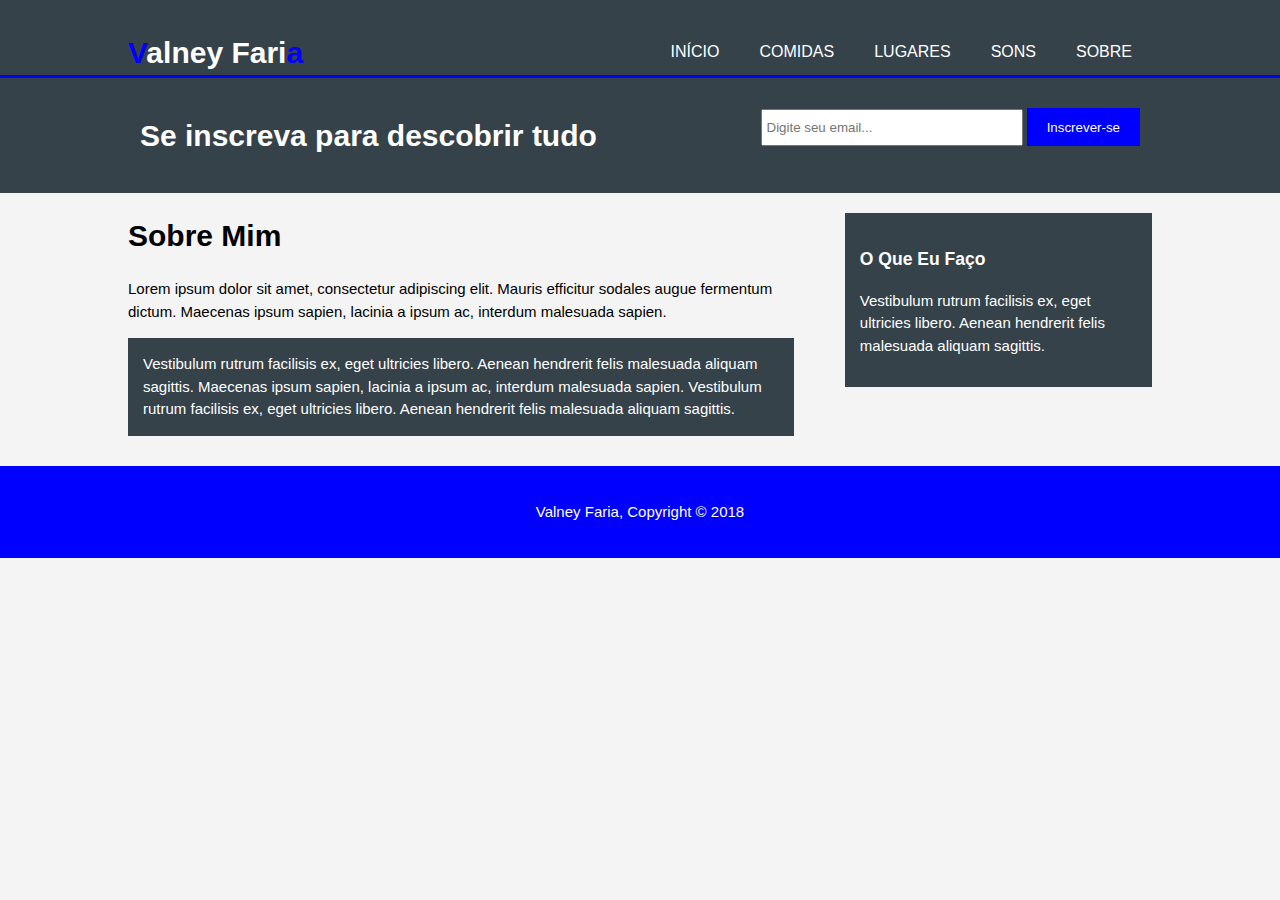
==== about.html @ 5fb5c9f7 "Um monte de coisa pq a porcaria do terminal nao funciona" ====
<!DOCTYPE html>
<html>
	<head>
		
		<meta charset="utf-8">
		<meta name="viewport" content="width=device-width">
		<meta name="description" content="Uma história sobre umas vidas">
		<meta name="keywords" content="história, reis, castelos, magos, Nyons">
		<meta name="author" content="Valney Faria">
		<title> Valney Faria - About</title>
		<link rel="stylesheet" href="./css/style.css">
	</head>
	<body>
		<header>
			<div class="container">
				<div id="branding">
					<h1> <span class="highlight"> V</span>alney Fari<span class="highlight">a</span></h1>
				</div>
				<nav>
					<ul>
						<li><a href="index.html">Início </a></li>
						<li><a href="foods.html">Comidas </a></li>
						<li><a href="places.html">Lugares </a></li>
						<li><a href="songs.html">Sons </a></li>
						<li class="current"><a href="about.html">Sobre </a></li>
					</ul>
				</nav>
			</div>
		</header>
		<section id="newsletter">
			<div class="container">
				<h1>Se inscreva para descobrir tudo</h1>
				<form>
					<input type="email" placeholder="Digite seu email...">
					<button type="submit" class="button_1">Inscrever-se</button>
				</form>
			</div>
		</section>
		<section id="main">
			<div class="container">
				<article id="main-col">
					<h1 class="page-title"> Sobre Mim</h1>
					<p>
						Lorem ipsum dolor sit amet, consectetur adipiscing elit.
						Mauris efficitur sodales augue fermentum dictum.
						Maecenas ipsum sapien, lacinia a ipsum ac, interdum malesuada sapien.
					</p>
					<p class="dark">
						Vestibulum rutrum facilisis ex, eget ultricies libero.
						Aenean hendrerit felis malesuada aliquam sagittis.
						Maecenas ipsum sapien, lacinia a ipsum ac, interdum malesuada sapien.
						Vestibulum rutrum facilisis ex, eget ultricies libero.
						Aenean hendrerit felis malesuada aliquam sagittis.
					</p>
				</article>
				<aside id="sidebar">
					<div class="dark">
						<h3>O Que Eu Faço</h3>
						<p>
							Vestibulum rutrum facilisis ex, eget ultricies libero.
							Aenean hendrerit felis malesuada aliquam sagittis.
						</p>
					</div>
				</aside>
			</div>
		</section>
		<footer>
			<p>Valney Faria, Copyright &copy; 2018</p>
		</footer>
	</body>
</html>
---- css/style.css ----
body{
	font-family: Arial, Helvetica, sans-seriff;
	font-size: 15px;
	line-height: 1.5;
	font: 15px/1.5 Arial, Helvetica, sans-seriff;
	padding: 0;
	margin: 0;
	background-color: #f4f4f4;
}

/* Global */
.container{
	width: 80%;
	margin: auto;
	overflow: hidden;
}

ul{
	margin: 0;
	padding: 0;
}

.button_1{
	height: 38px;
	background: #0000FF;
	border: 0;
	padding-left: 20px;
	padding-right: 20px;
	color: #ffffff;

}

.dark{
	padding: 15px;
	background: #35424a;
	color: #ffffff;
	margin-top: 10px;
	margin-bottom: 10px;
}

/* Header */

header{
	background-color: #35424a;
	color: #ffffff;
	padding-top: 30px;
	min-height: 30px;
	min-width: 700px;
	border-bottom: #0000FF 3px solid;
}

header a{
	color: #ffffff;
	text-decoration: none;
	text-transform: uppercase;
	font-size: 16px;
}

header li{
	float: left;
	display: inline;
	padding: 0 20px 0 20px;
}

header #branding{
	float: left;
}

header #branding h1{
	margin: 0;
}

header nav{
	float: right;
	margin-top: 10px;
}

header .highlight, header .current{
	color: #0000FF;
	font-weight= bold;
}

header a:hover{
	color: #cc0000;
	font-weight: bold;
}

/* Showcase */

#showcase{
	min-height: 400px;
	background:url('../img/showcase.jpg') no-repeat;
	text-align: center;
	color: #ffffff;
}

#showcase h1{
	margin-top: 100px;
	font-size: 55px;
	margin-bottom: 10px;
}

#showcase p{
	font-size: 20px;
}

/* Newsletter*/

#newsletter {
	padding: 15px;
	color: #ffffff;
	background: #35424a;
}

#newsletter h1{
	float: left;
}

#newsletter form{
	float: right;
	margin-top: 15px;
}

#newsletter input[type="email"]{
	padding: 4px;
	height: 25px;
	width: 250px;
}

/* Boxes*/

#boxes{
	margin-top: 20px;
}

#boxes .box{
	float: left;
	text-align: center;
	width: 30%;
	padding: 10px;
}

#boxes .box img {
	width: 90px;
}

/* Sidebar*/
aside#sidebar{
	float: right;
	width: 30%;
	margin-top: 10px;
}

aside#sidebar .quote input,
aside#sidebar .quote textarea{
	width: 90%;
	padding: 5px;
}

/* Main-col */
article#main-col{
	float: left;
	width: 65%;
}

/* Songs */

ul#services li{
	list-style: none;
	padding: 20px;
	border: #cccccc solid 1px;
	margin-bottom: 5px;
	background: #e6e6e6;

}

footer{
	padding: 20px;
	margin-top: 20px;
	color: #ffffff;
	background-color: #0000FF;
	text-align: center;
}

/* Media Queries - Para permitir usabilidade em mobile */

@media(max-width: 768px){
	header #branding,
	header nav,
	header nav li,
	#newsletter h1,
	#newsletter form,
	#boxes .box,
	article#main-col,
	aside#sidebar{
		float: none;
		text-align: center;
		width: 100%;
	}

	header{
		padding-bottom: 20px;
	}

	#showcase h1{
		margin-top: 40px;
	}

	#newsletter button,
	.quote button{
		display: block;
		width: 100%;
	}

	#newsletter form input[type="email"],
	.quote input,
	.quote textarea{
		width: 100%;
		margin-bottom: 5px;
	}

}
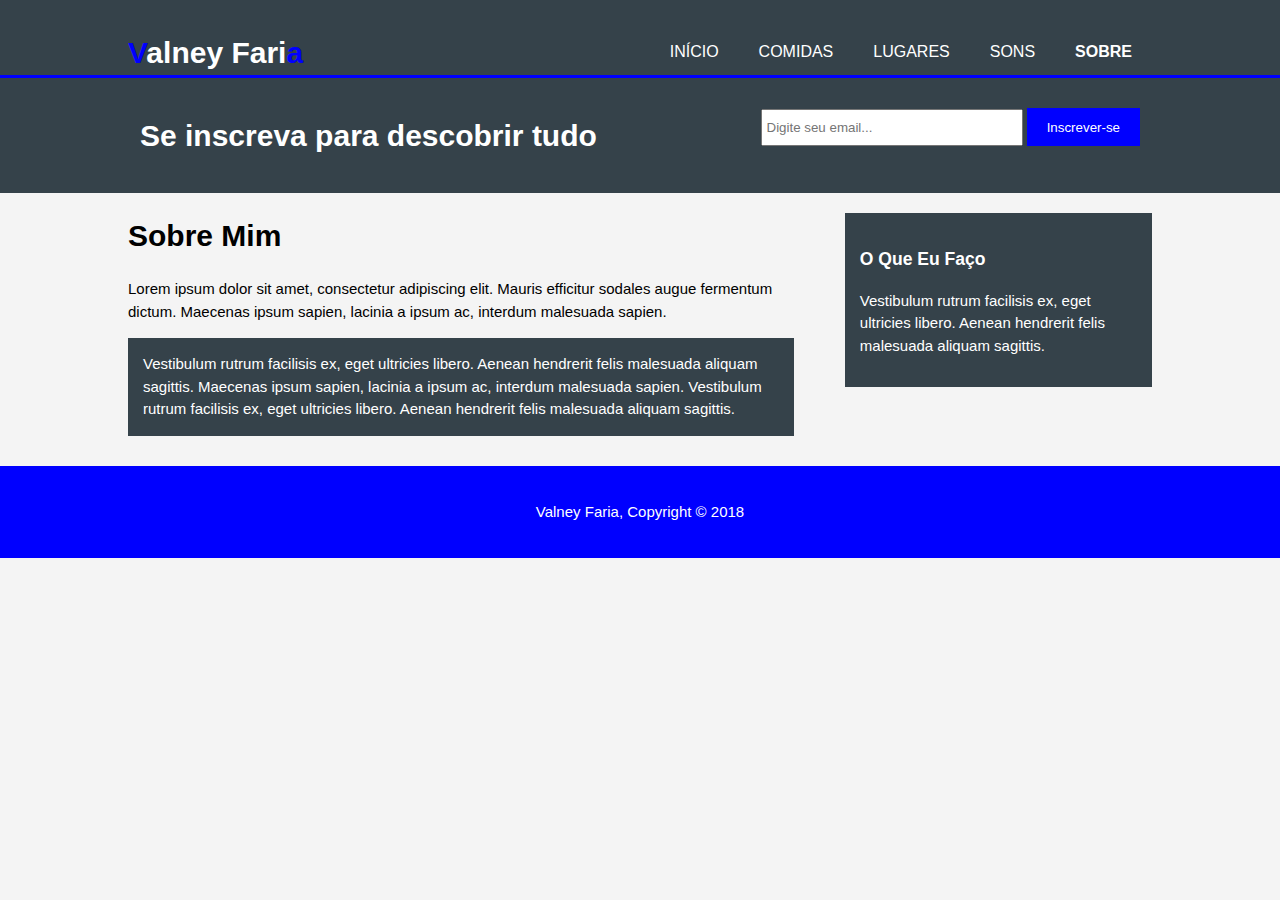
==== commit e2a03089: "a" ====
--- a/about.html
+++ b/about.html
@@ -14,15 +14,15 @@
 		<header>
 			<div class="container">
 				<div id="branding">
-					<h1> <span class="highlight"> V</span>alney Fari<span class="highlight">a</span></h1>
+					<h1><span class="highlight"> V</span>alney Fari<span class="highlight">a</span></h1>
 				</div>
 				<nav>
 					<ul>
-						<li><a href="index.html">Início </a></li>
-						<li><a href="foods.html">Comidas </a></li>
-						<li><a href="places.html">Lugares </a></li>
-						<li><a href="songs.html">Sons </a></li>
-						<li class="current"><a href="about.html">Sobre </a></li>
+						<li><a href="index.html">Início</a></li>
+						<li><a href="foods.html">Comidas</a></li>
+						<li><a href="places.html">Lugares</a></li>
+						<li><a href="songs.html">Sons</a></li>
+						<li class="current"><a href="about.html">Sobre</a></li>
 					</ul>
 				</nav>
 			</div>
--- a/css/style.css
+++ b/css/style.css
@@ -75,9 +75,10 @@
 	margin-top: 10px;
 }
 
-header .highlight, header .current{
+header .highlight,
+header .current{
 	color: #0000FF;
-	font-weight= bold;
+	font-weight: bold;
 }
 
 header a:hover{
@@ -142,6 +143,7 @@
 
 #boxes .box img {
 	width: 90px;
+	height: 90px;
 }
 
 /* Sidebar*/
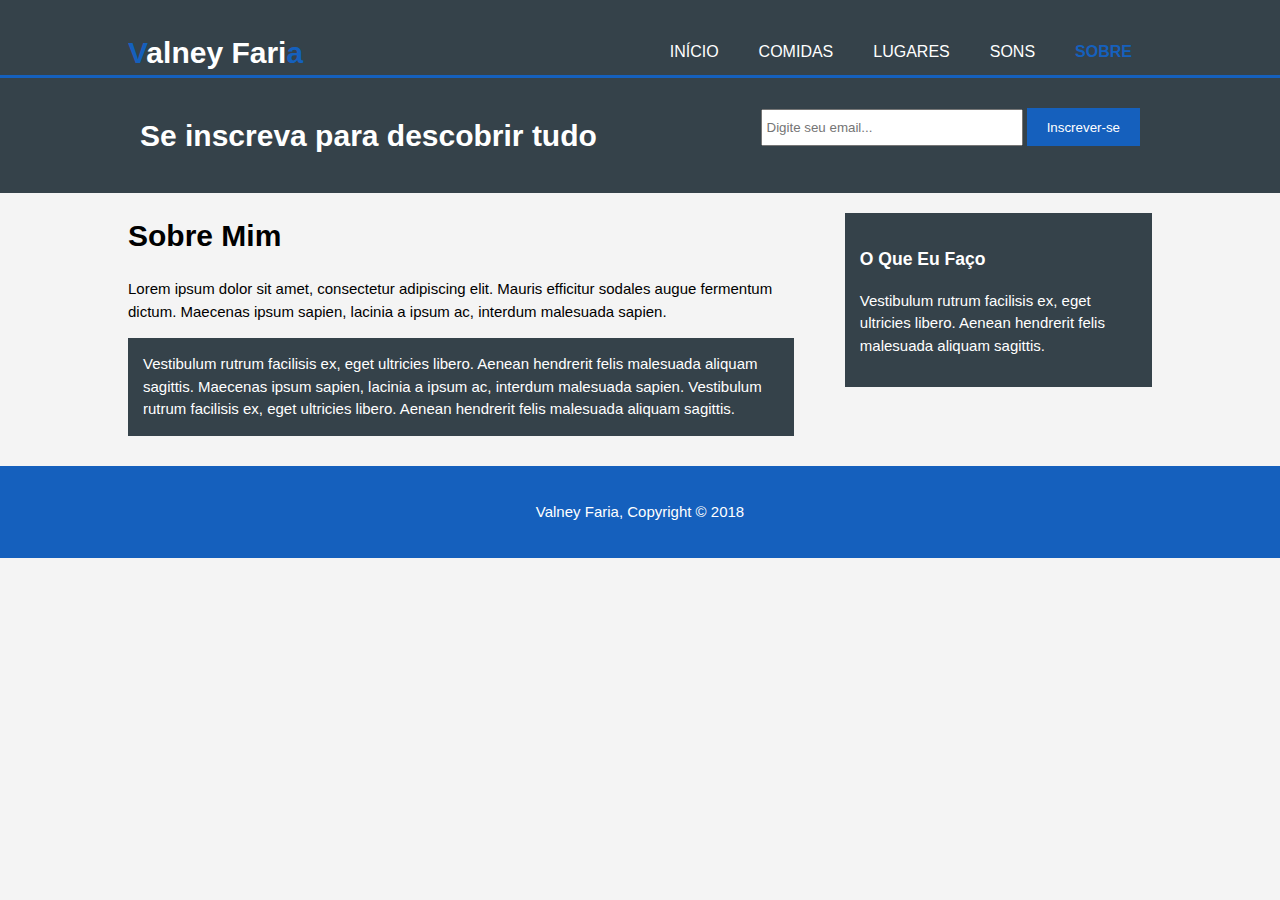
==== commit 834b4578: "Update Names" ====
--- a/about.html
+++ b/about.html
@@ -21,7 +21,7 @@
 						<li><a href="index.html">Início</a></li>
 						<li><a href="foods.html">Comidas</a></li>
 						<li><a href="places.html">Lugares</a></li>
-						<li><a href="songs.html">Sons</a></li>
+						<li><a href="culture.html">Sons</a></li>
 						<li class="current"><a href="about.html">Sobre</a></li>
 					</ul>
 				</nav>
--- a/css/style.css
+++ b/css/style.css
@@ -22,7 +22,7 @@
 
 .button_1{
 	height: 38px;
-	background: #0000FF;
+	background: #1560bd;
 	border: 0;
 	padding-left: 20px;
 	padding-right: 20px;
@@ -46,7 +46,7 @@
 	padding-top: 30px;
 	min-height: 30px;
 	min-width: 700px;
-	border-bottom: #0000FF 3px solid;
+	border-bottom: #1560bd 3px solid;
 }
 
 header a{
@@ -76,14 +76,13 @@
 }
 
 header .highlight,
-header .current{
-	color: #0000FF;
+header .current a{
 	font-weight: bold;
+	color: #1560bd;
 }
 
 header a:hover{
 	color: #cc0000;
-	font-weight: bold;
 }
 
 /* Showcase */
@@ -180,7 +179,7 @@
 	padding: 20px;
 	margin-top: 20px;
 	color: #ffffff;
-	background-color: #0000FF;
+	background-color: #1560bd;
 	text-align: center;
 }
 
@@ -199,10 +198,22 @@
 		text-align: center;
 		width: 100%;
 	}
+	.container{
+		width: 90%;
+		display: block;
+		padding: 0;
+		margin: auto;
+	}
 
 	header{
 		padding-bottom: 20px;
-	}
+		min-width: 0;
+	}
+	#showcase{
+		width: 100%;
+		padding: 0;
+		margin: 0;
+	}	
 
 	#showcase h1{
 		margin-top: 40px;
@@ -221,4 +232,4 @@
 		margin-bottom: 5px;
 	}
 
-}+}
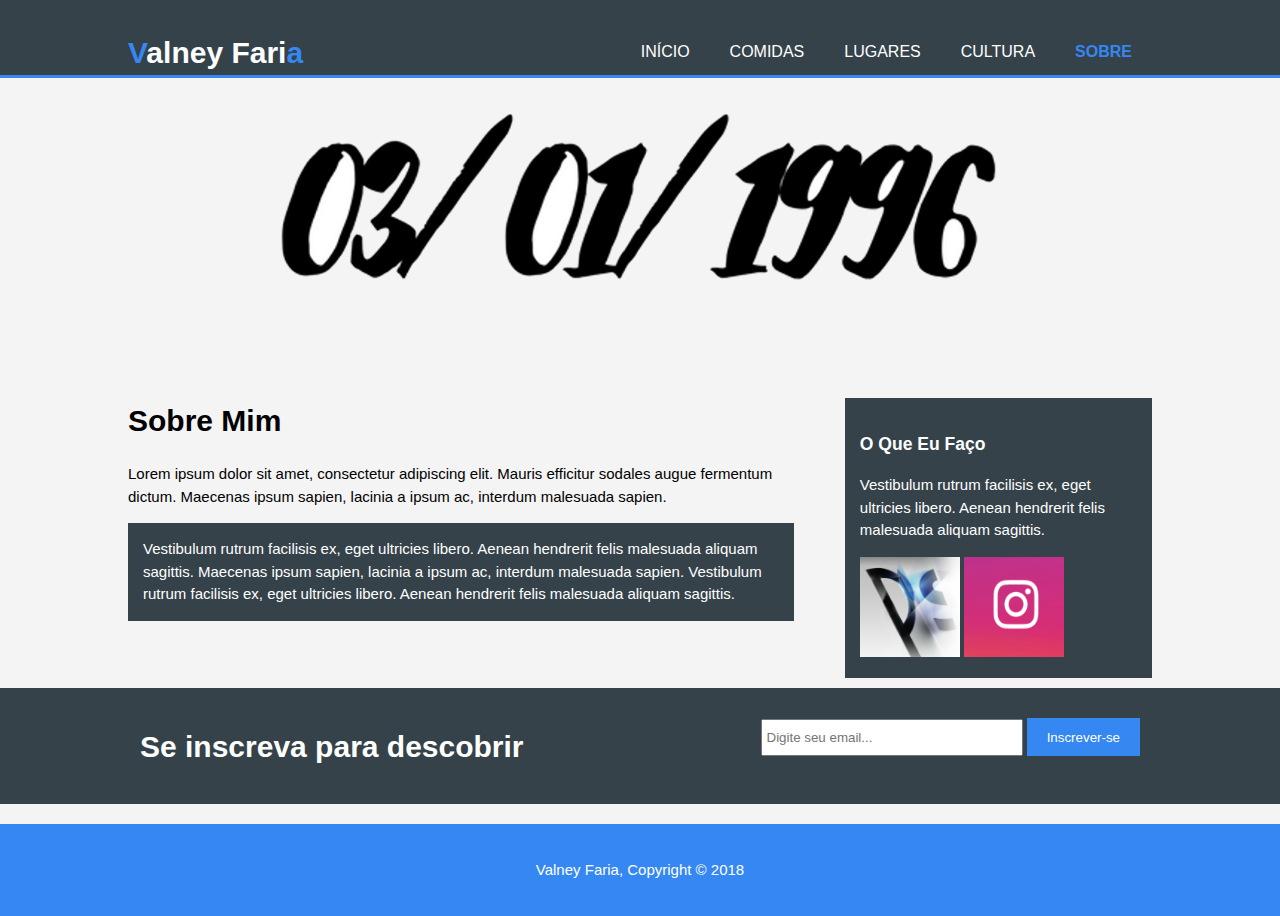
==== commit 3862d4b3: "Final" ====
--- a/about.html
+++ b/about.html
@@ -1,7 +1,6 @@
 <!DOCTYPE html>
 <html>
 	<head>
-		
 		<meta charset="utf-8">
 		<meta name="viewport" content="width=device-width">
 		<meta name="description" content="Uma história sobre umas vidas">
@@ -21,21 +20,17 @@
 						<li><a href="index.html">Início</a></li>
 						<li><a href="foods.html">Comidas</a></li>
 						<li><a href="places.html">Lugares</a></li>
-						<li><a href="culture.html">Sons</a></li>
+						<li><a href="culture.html">Cultura</a></li>
 						<li class="current"><a href="about.html">Sobre</a></li>
 					</ul>
 				</nav>
 			</div>
 		</header>
-		<section id="newsletter">
+		<section id="showcase-ab">
 			<div class="container">
-				<h1>Se inscreva para descobrir tudo</h1>
-				<form>
-					<input type="email" placeholder="Digite seu email...">
-					<button type="submit" class="button_1">Inscrever-se</button>
-				</form>
 			</div>
 		</section>
+		
 		<section id="main">
 			<div class="container">
 				<article id="main-col">
@@ -60,8 +55,20 @@
 							Vestibulum rutrum facilisis ex, eget ultricies libero.
 							Aenean hendrerit felis malesuada aliquam sagittis.
 						</p>
+						<img src="./img/photoshop.jpg">
+						<img src="./img/instagram.png">
+
 					</div>
 				</aside>
+			</div>
+		</section>
+		<section id="newsletter">
+			<div class="container">
+				<h1>Se inscreva para descobrir</h1>
+				<form>
+					<input type="email" placeholder="Digite seu email...">
+					<button type="submit" class="button_1">Inscrever-se</button>
+				</form>
 			</div>
 		</section>
 		<footer>
--- a/css/style.css
+++ b/css/style.css
@@ -22,7 +22,7 @@
 
 .button_1{
 	height: 38px;
-	background: #1560bd;
+	background: #3587f2;
 	border: 0;
 	padding-left: 20px;
 	padding-right: 20px;
@@ -38,6 +38,11 @@
 	margin-bottom: 10px;
 }
 
+.dark img{
+	width: 100px;
+	height: 100px;
+}
+
 /* Header */
 
 header{
@@ -46,7 +51,7 @@
 	padding-top: 30px;
 	min-height: 30px;
 	min-width: 700px;
-	border-bottom: #1560bd 3px solid;
+	border-bottom: #3587f2 3px solid;
 }
 
 header a{
@@ -78,7 +83,7 @@
 header .highlight,
 header .current a{
 	font-weight: bold;
-	color: #1560bd;
+	color: #3587f2;
 }
 
 header a:hover{
@@ -90,6 +95,17 @@
 #showcase{
 	min-height: 400px;
 	background:url('../img/showcase.jpg') no-repeat;
+	text-align: center;
+	color: #ffffff;
+}
+
+#showcase-ab{
+	width: 60%;
+	margin: auto;
+	overflow: hidden;	
+	min-height: 300px;
+	background:url('../img/03-01-1996.png') no-repeat;
+	background-size: 100%;
 	text-align: center;
 	color: #ffffff;
 }
@@ -141,8 +157,22 @@
 }
 
 #boxes .box img {
-	width: 90px;
-	height: 90px;
+	width: 300px;
+	height: 300px;
+}
+
+#box-foods{
+	font-size: 50px;
+}
+
+#para-foods{
+	font-size: 20px;
+	width: auto;
+}
+
+.culture{
+	width: 100%;
+	height: 100%;	
 }
 
 /* Sidebar*/
@@ -164,7 +194,7 @@
 	width: 65%;
 }
 
-/* Songs */
+/* Culture */
 
 ul#services li{
 	list-style: none;
@@ -179,7 +209,7 @@
 	padding: 20px;
 	margin-top: 20px;
 	color: #ffffff;
-	background-color: #1560bd;
+	background-color: #3587f2;
 	text-align: center;
 }
 
